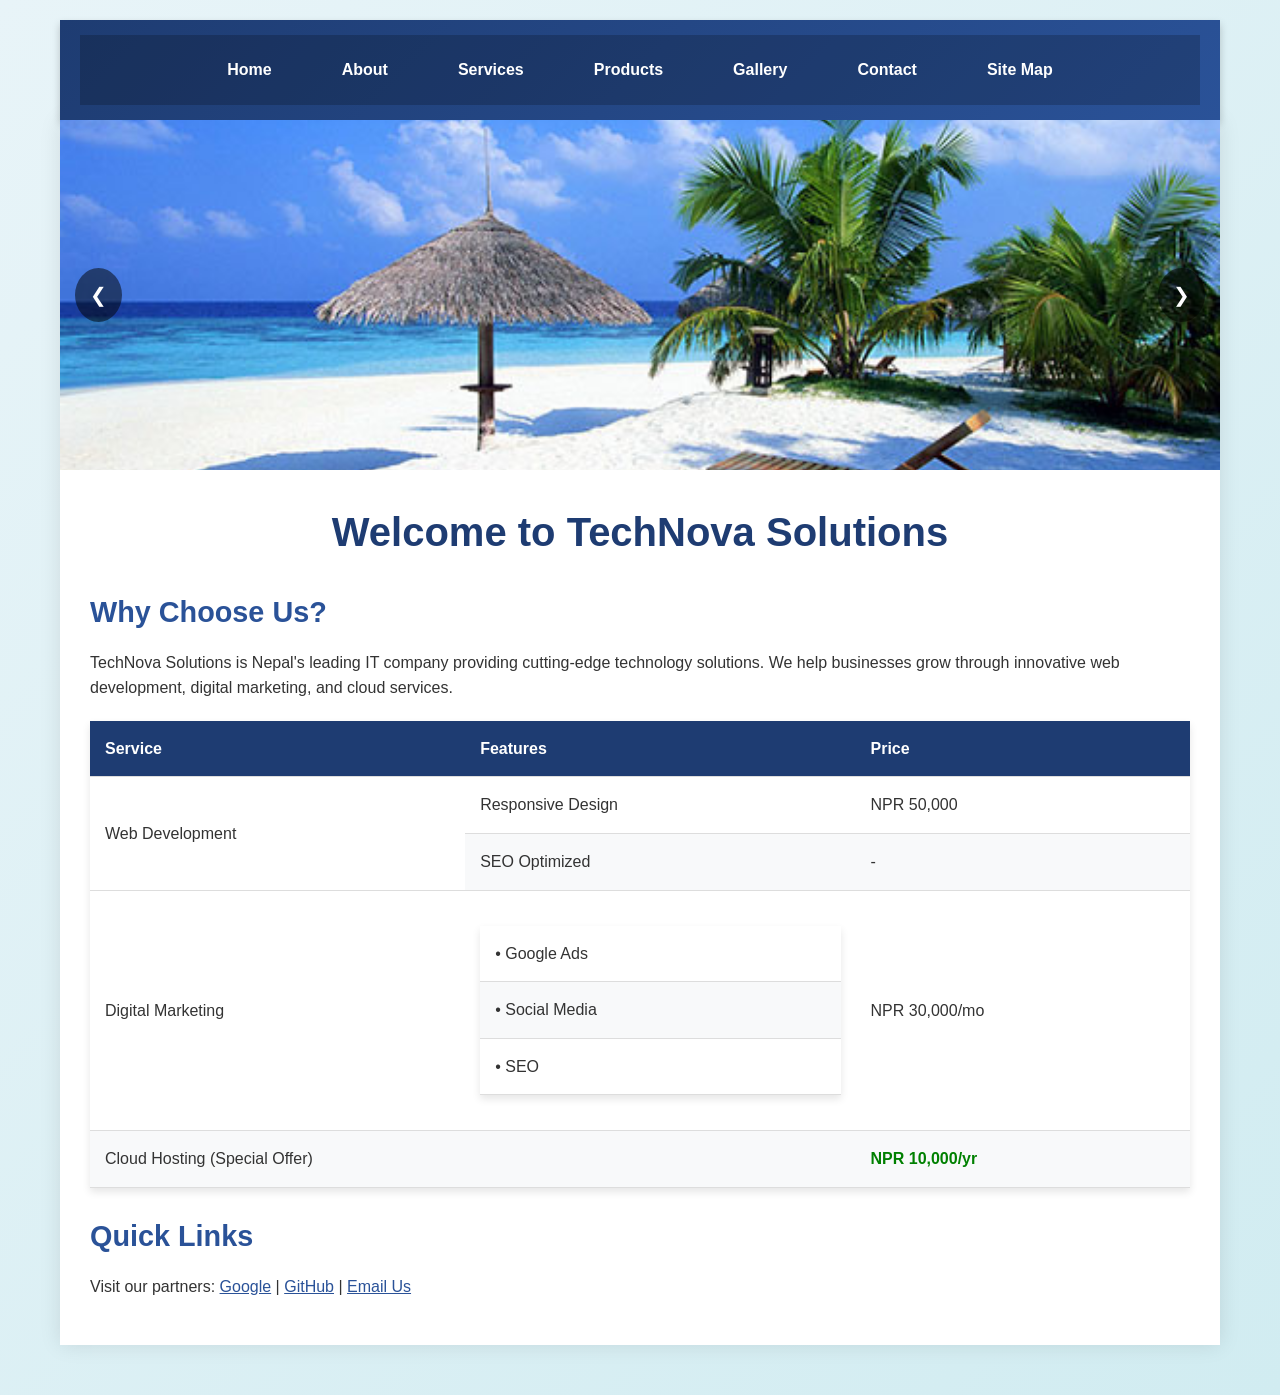
==== index.html @ b6b84ca1 "initial commit" ====
<!DOCTYPE html>
<html lang="en">
<head>
    <meta charset="UTF-8">
    <meta name="viewport" content="width=device-width, initial-scale=1.0">
    <title>TechNova Solutions - Home</title>  <!-- Req #3 -->
    <link rel="stylesheet" href="css/style.css">
</head>
<body>
    <!-- PERSISTENT NAVIGATION - IDENTICAL ON ALL PAGES (Req #2) -->
   <header>
    <div class="header-container">

        
      
        <nav>
            <ul class="desktop-menu">
                <li><a href="index.html">Home</a></li>
                <li><a href="about.html">About</a></li>
                <li><a href="services.html">Services</a></li>
                <li><a href="products.html">Products</a></li>
                <li><a href="gallery.html">Gallery</a></li>
                <li><a href="contact.html">Contact</a></li>
                <li><a href="sitemap.html">Site Map</a></li>
            </ul>
            
           
        </nav>
    </div>
</header>

    <div class="container">
        <!-- IMAGE SLIDER - REQUIREMENT #6 -->
        <div class="banner">
            <div class="slides">
                <div class="slide">
                    <img src="images/banner1.png" alt="Modern technology solutions banner">
                </div>
                <div class="slide">
                    <img src="images/banner2.png" alt="Innovative IT services banner">
                </div>
                <div class="slide">
                    <img src="images/banner3.png" alt="Digital transformation banner">
                </div>
            </div>
            <button class="slider-btn" id="prev">❮</button>
            <button class="slider-btn" id="next">❯</button>
        </div>

        <main>
            <h1>Welcome to TechNova Solutions</h1>
            
            <section class="content-section">
                <h2>Why Choose Us?</h2>
                <p>TechNova Solutions is Nepal's leading IT company providing cutting-edge technology solutions. We help businesses grow through innovative web development, digital marketing, and cloud services.</p>
                
                <!-- COMPLEX TABLE - REQUIREMENT #10 (colspan, rowspan, nested) -->
                <table>
                    <thead>
                        <tr>
                            <th>Service</th>
                            <th>Features</th>
                            <th>Price</th>
                        </tr>
                    </thead>
                    <tbody>
                        <!-- Rowspan example -->
                        <tr>
                            <td rowspan="2">Web Development</td>
                            <td>Responsive Design</td>
                            <td>NPR 50,000</td>
                        </tr>
                        <tr>
                            <td>SEO Optimized</td>
                            <td>-</td>
                        </tr>
                        
                        <!-- Nested table example -->
                        <tr>
                            <td>Digital Marketing</td>
                            <td>
                                <table style="width:100%; border:none;">
                                    <tr><td>• Google Ads</td></tr>
                                    <tr><td>• Social Media</td></tr>
                                    <tr><td>• SEO</td></tr>
                                </table>
                            </td>
                            <td>NPR 30,000/mo</td>
                        </tr>
                        
                        <!-- Colspan example -->
                        <tr>
                            <td colspan="2">Cloud Hosting (Special Offer)</td>
                            <td style="color:green; font-weight:bold;">NPR 10,000/yr</td>
                        </tr>
                    </tbody>
                </table>
            </section>

            <section class="content-section">
                <h2>Quick Links</h2>
                <p>Visit our partners: 
                    <a href="https://www.google.com" target="_blank">Google</a> | 
                    <a href="https://www.github.com" target="_blank">GitHub</a> | 
                    <a href="mailto:info@technova.com.np">Email Us</a>
                </p>
            </section>
        </main>
    </div>

    

    <!-- JAVASCRIPT LOADED LAST -->
    <script src="js/script.js"></script>
</body>
</html>
---- css/style.css ----
/* ========================================
   TECH NOVA SOLUTIONS - MAIN STYLESHEET
   Meets ALL requirements: 1200px max width
   + PERFECT MOBILE HAMBURGER MENU
========================================= */

/* RESET & BASE */
* {
    margin: 0;
    padding: 0;
    box-sizing: border-box;
}

body {
    font-family: Arial, sans-serif;
    font-size: 16px;
    line-height: 1.6;
    color: #333;
    background: linear-gradient(135deg, #e8f4f8 0%, #d1ecf1 100%); /* ✅ WORKING */
    max-width: 1200px;
    margin: 0 auto;
    padding: 20px;
}

/* HEADER WITH HAMBURGER */
header {
    background: linear-gradient(135deg, #1e3c72, #2a5298);
    color: white;
    box-shadow: 0 4px 8px rgba(0,0,0,0.2);
    position: relative;
}

.header-container {
    position: relative;
    max-width: 1200px;
    margin: 0 auto;
    padding: 15px 20px;
}


/* DESKTOP NAVIGATION */
.desktop-menu {
    list-style: none;
    display: flex;
    justify-content: center;
    flex-wrap: wrap;
    background: rgba(0,0,0,0.2);
    margin: 0;
    padding: 10px 0;
}

.desktop-menu li {
    margin: 0 15px;
}

.desktop-menu li a {
    color: #fff;
    text-decoration: none;
    font-weight: bold;
    padding: 12px 20px;
    display: block;
    border-radius: 5px;
    transition: all 0.3s;
}

.desktop-menu li a:hover {
    background: #ff6b35;
    transform: scale(1.05);
}

/* MOBILE MENU */
.mobile-menu {
    display: none;
    position: absolute;
    top: 100%;
    left: 0;
    right: 0;
    background: linear-gradient(135deg, #1e3c72, #2a5298);
    flex-direction: column;
    margin: 0;
    padding: 0;
    box-shadow: 0 8px 25px rgba(0,0,0,0.3);
    z-index: 1000;
    opacity: 0;
    transform: translateY(-20px);
    transition: all 0.4s cubic-bezier(0.68, -0.55, 0.265, 1.55);
}

.mobile-menu.active {
    display: flex;
    opacity: 1;
    transform: translateY(0);
}

.mobile-menu li {
    width: 100%;
    border-bottom: 1px solid rgba(255,255,255,0.1);
}

.mobile-menu li a {
    display: block;
    padding: 20px 30px;
    color: white;
    text-decoration: none;
    font-weight: bold;
    font-size: 18px;
    transition: all 0.3s;
}

.mobile-menu li a:hover {
    background: rgba(255,107,53,0.3);
    padding-left: 40px;
}

/* MAIN CONTAINER - 1200px MAX WIDTH */
.container {
    background: white;
    box-shadow: 0 0 20px rgba(0,0,0,0.1);
    margin-bottom: 30px;
    overflow: hidden;
}

/* HOMEPAGE SLIDER - REQUIREMENT #6 */
.banner {
    position: relative;
    height: 350px;
    overflow: hidden;
}

.slides {
    display: flex;
    height: 100%;
    transition: transform 0.5s ease;
}

.slide {
    min-width: 100%;
    height: 350px;
}

.slide img {
    width: 100%;
    height: 100%;
    object-fit: cover;
}

.slider-btn {
    position: absolute;
    top: 50%;
    transform: translateY(-50%);
    background: rgba(0,0,0,0.5);
    color: white;
    border: none;
    padding: 15px;
    font-size: 20px;
    cursor: pointer;
    border-radius: 50%;
    transition: background 0.3s;
}

.slider-btn:hover {
    background: rgba(0,0,0,0.8);
}

#prev { left: 15px; }
#next { right: 15px; }

/* MAIN CONTENT */
main {
    padding: 30px;
}

h1 {
    color: #1e3c72;
    font-size: 2.5em;
    margin-bottom: 20px;
    text-align: center;
}

h2 {
    color: #2a5298;
    font-size: 1.8em;
    margin: 25px 0 15px 0;
}

p {
    margin-bottom: 15px;
    text-align: left;
}

/* TABLE STYLES - SHOW OFF SKILLS (Req #10) */
table {
    width: 100%;
    border-collapse: collapse;
    margin: 20px 0;
    background: white;
    box-shadow: 0 4px 8px rgba(0,0,0,0.1);
}

th, td {
    padding: 15px;
    text-align: left;
    border-bottom: 1px solid #ddd;
}

th {
    background: #1e3c72;
    color: white;
    cursor: pointer;
    transition: background 0.3s;
}

th:hover {
    background: #2a5298;
}

th.asc::after {
    content: " ▲";
}

th.desc::after {
    content: " ▼";
}

tr:nth-child(even) {
    background: #f8f9fa;
}

tr:hover {
    background: #e3f2fd;
}

/* GALLERY - REQUIREMENT #7 */
.gallery-grid {
    display: grid;
    grid-template-columns: repeat(auto-fit, minmax(220px, 1fr));
    gap: 20px;
    margin: 30px 0;
}

.gallery-grid img {
    width: 100%;
    height: 200px;
    object-fit: cover;
    border-radius: 10px;
    transition: transform 0.3s, box-shadow 0.3s;
    border: 3px solid #fff;
    box-shadow: 0 4px 8px rgba(0,0,0,0.1);
    cursor: pointer;
}

.gallery-grid img:hover {
    transform: scale(1.05);
    box-shadow: 0 8px 25px rgba(0,0,0,0.2);
}

/* CONTACT FORM - REQUIREMENT #8 & #9 */
form {
    max-width: 600px;
    margin: 30px auto;
    padding: 0 20px;
}

form label {
    display: block;
    margin: 10px 0 5px 0;
    font-weight: bold;
    color: #1e3c72;
}

form input, 
form textarea, 
form select {
    width: 100%;
    padding: 12px;
    margin-bottom: 15px;
    border: 2px solid #ddd;
    border-radius: 5px;
    font-size: 16px;
    transition: border-color 0.3s;
}

form input:focus, 
form textarea:focus, 
form select:focus {
    border-color: #ff6b35;
    outline: none;
    box-shadow: 0 0 5px rgba(255,107,53,0.3);
}

form button {
    background: #ff6b35;
    color: white;
    padding: 15px 30px;
    border: none;
    border-radius: 5px;
    font-size: 18px;
    cursor: pointer;
    width: 100%;
    transition: all 0.3s;
}

form button:hover {
    background: #e55a2b;
    transform: translateY(-2px);
    box-shadow: 0 5px 15px rgba(255,107,53,0.4);
}

/* FOOTER - SECONDARY NAV (Req #11) */
footer {
    background: #1e3c72;
    color: white;
    padding: 25px 20px;
    text-align: center;
    margin-top: 30px;
    font-family: -apple-system, BlinkMacSystemFont, sans-serif;
}

.footer-nav {
    margin-bottom: 20px;
    font-size: 16px;
    font-weight: 500;
}

.footer-nav a {
    color: #ff6b35;
    text-decoration: none;
    font-weight: bold;
    padding: 4px 8px;
    border-radius: 4px;
    transition: all 0.3s ease;
    margin: 0 4px;
}

.footer-nav a:hover {
    color: white;
    background: rgba(255,107,53,0.3);
    text-decoration: none;
}

footer p {
    margin: 12px 0;
    font-size: 15px;
    line-height: 1.6;
}

footer strong {
    color: white;
    font-size: 20px;
    display: block;
    margin-bottom: 8px;
}

footer a[href^="mailto:"] {
    color: #ff6b35;
    font-weight: bold;
    padding: 4px 8px;
    border-radius: 4px;
    transition: all 0.3s;
}

footer a[href^="mailto:"]:hover {
    background: rgba(255,107,53,0.3);
    color: white;
}

footer p:last-child {
    margin-top: 15px;
    padding-top: 15px;
    border-top: 1px solid rgba(255,255,255,0.2);
    font-size: 14px;
    opacity: 0.9;
}

/* MOBILE */
@media (max-width: 768px) {
    footer {
        padding: 20px 15px;
    }
    
    .footer-nav {
        font-size: 15px;
    }
    
    .footer-nav a {
        display: inline-block;
        padding: 6px 10px;
        margin: 2px 3px;
    }
}

/* LINK COLORS - REQUIREMENT #14 */
a:link { color: #2a5298; }
a:visited { color: #6c5ce7; }
a:hover { color: #ff6b35; }
a:active { color: #00b894; }

/* RESPONSIVE DESIGN */
@media (max-width: 768px) {
    /* SHOW HAMBURGER & HIDE DESKTOP MENU */
    .hamburger {
        display: flex;
    }
    
    .desktop-menu {
        display: none !important;
    }
    
    body {
        padding: 10px;
    }
    
    main {
        padding: 20px;
    }
    
    h1 {
        font-size: 2em;
    }
    
    .banner {
        height: 250px;
    }
    
    .gallery-grid {
        grid-template-columns: repeat(auto-fit, minmax(150px, 1fr));
        gap: 15px;
    }
}

@media (max-width: 480px) {
    h1 {
        font-size: 1.8em;
    }
    
    h2 {
        font-size: 1.5em;
    }
    
    main {
        padding: 15px;
    }
    
    form {
        padding: 0 10px;
    }
    
    .mobile-menu li a {
        padding: 18px 25px;
        font-size: 16px;
    }
}

/* TABLE RESPONSIVE */
@media (max-width: 768px) {
    table {
        font-size: 14px;
    }
    
    th, td {
        padding: 10px 8px;
    }
}
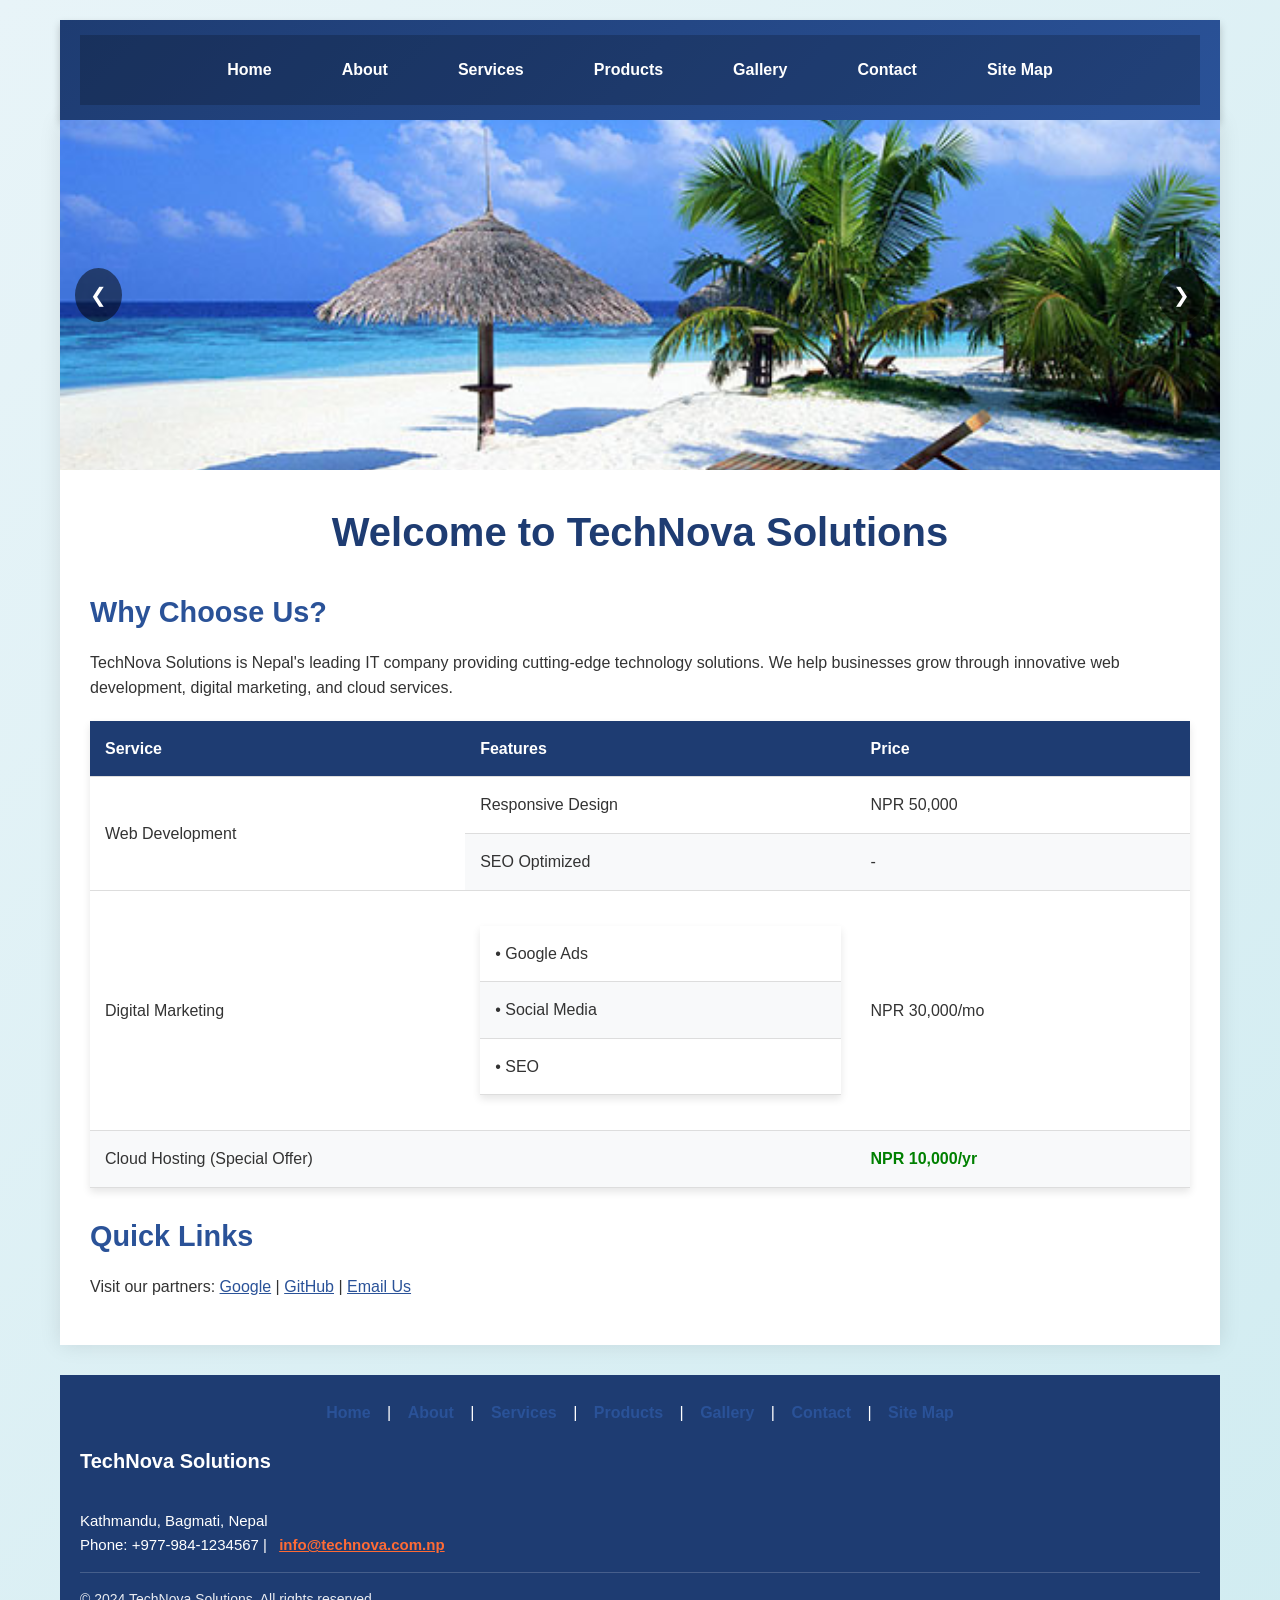
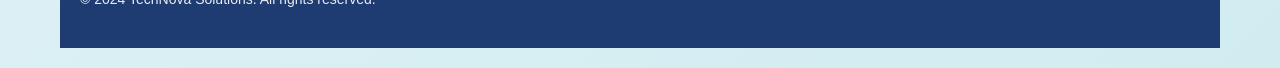
==== commit d7cf3258: "footer added in gallery,index,products,services.html" ====
--- a/index.html
+++ b/index.html
@@ -107,10 +107,25 @@
             </section>
         </main>
     </div>
+       <!-- IDENTICAL FOOTER -->
+ <footer>
+    <div class="footer-nav">
+        <a href="index.html">Home</a> | 
+        <a href="about.html">About</a> | 
+        <a href="services.html">Services</a> | 
+        <a href="products.html">Products</a> | 
+        <a href="gallery.html">Gallery</a> | 
+        <a href="contact.html">Contact</a> | 
+        <a href="sitemap.html">Site Map</a>
+    </div>
+    <p><strong>TechNova Solutions</strong><br>
+       Kathmandu, Bagmati, Nepal<br>
+       Phone: +977-984-1234567 | <a href="mailto:info@technova.com.np">info@technova.com.np</a></p>
+    <p>&copy; 2024 TechNova Solutions. All rights reserved.</p>
+</footer>
 
-    
 
-    <!-- JAVASCRIPT LOADED LAST -->
+
     <script src="js/script.js"></script>
 </body>
 </html>
